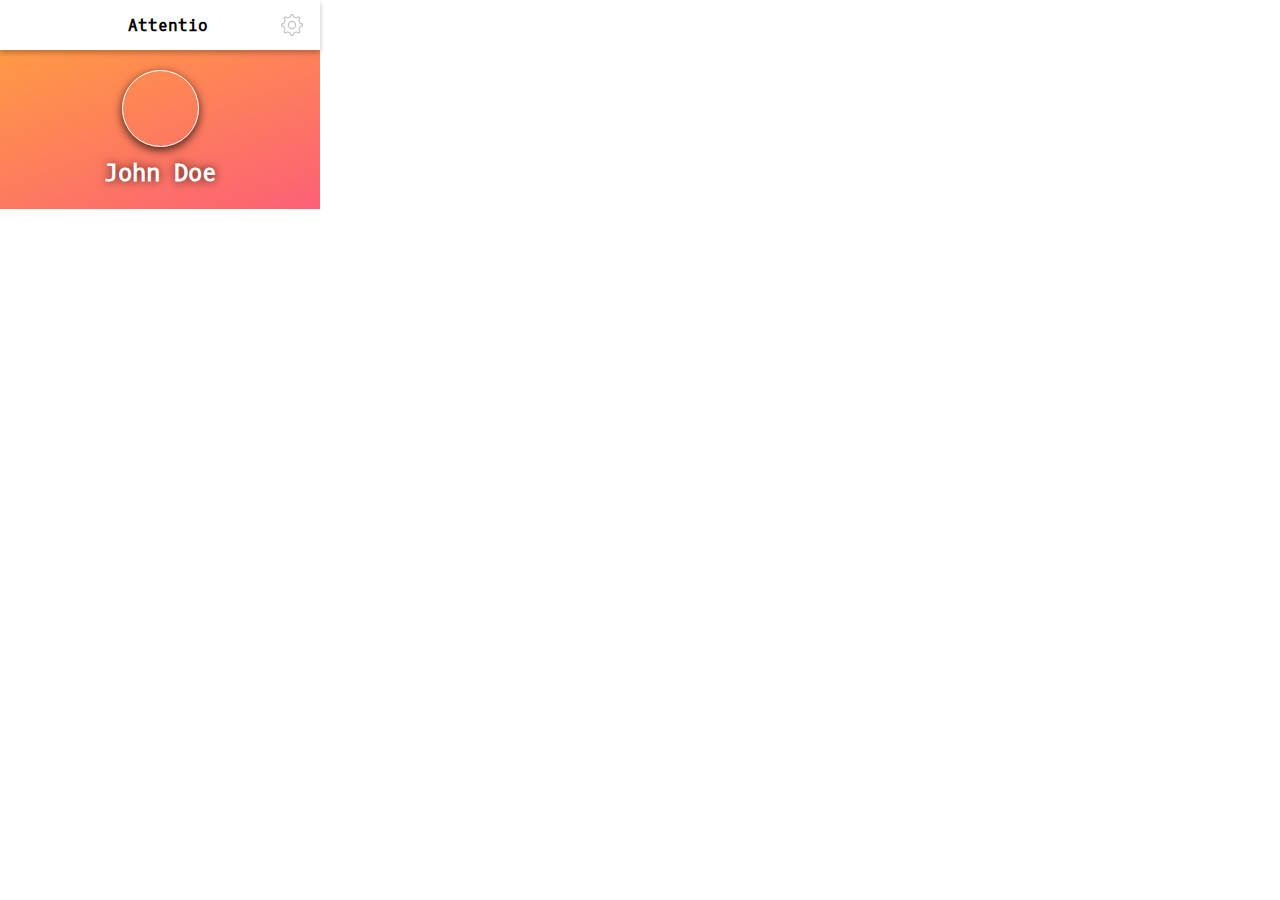
==== popup/index.html @ 091888c2 "completed-priliminary-setup" ====
<!DOCTYPE html>
<html>
	<head>
		<link rel="stylesheet" href="./styles.css">
	</head>
	<body>

		<div class="widget-popup__header">
			<div class="widget-popup__header-logo"></div>
			<div class="widget-popup__header-title">Attentio</div>
			<div class="widget-popup__header-btns" id="popup-header-buttons">
				<button id="open-options" class="cir-btn settings" title="Attentio Settings"><img src="../images/icon-settings.svg" alt=""></button>
			</div>
		</div>

		<div class="widget-popup__user">
			<div id="user-image" class="widget-popup__user-image"></div>
			<div id="user-name" class="widget-popup__user-title">John Doe</div>
		</div>

		<div id="team-members"></div>
		<div id="select-user"></div>

		<!-- <script src="https://cdnjs.cloudflare.com/ajax/libs/socket.io/1.7.3/socket.io.js"></script> -->
		<script src="popup.js"></script>
	</body>
</html>
---- popup/styles.css ----
/*
* Custom style sheet for attentio - Grab your team-mate's attention
* Attentio - Chrome Extension to Grab your team-mate's attention
* Author - Jobith <jobithmbasheer@gmail.com>
*/

/* Google Font imports */

@import url('https://fonts.googleapis.com/css?family=Major+Mono+Display|Oxygen+Mono&display=swap');
/* font-family: 'Oxygen Mono', monospace; */
/* font-family: 'Major Mono Display', monospace; */


/* general styles */

body{
    margin: 0;
    padding: 0;
    width: 320px;
    overflow: hidden;

    text-align: center;
    font-family: 'Oxygen Mono', monospace;
}

.widget-popup__header {
    height: 50px;
    background-color: #fff;
    padding: 0 16px;
    display: flex;
    align-items: center;
    justify-content: space-between;
    position: relative;
    z-index: 999;
    box-shadow: 0 3px 5px rgba(0, 0, 0, .25);
}

.widget-popup__header-logo {
    width: 40px;
    height: 40px;
    background-size: cover;
    background-repeat: no-repeat;
    background-image: url('../images/icons/attentio128.png');
}

.widget-popup__header-title {
    font-size: 1em;
    font-weight: bold;
}

.widget-popup__header-btns {
    display: flex;
}

.widget-popup__header-btns .cir-btn {
    padding: 0;
    width: 24px;
    height: 24px;
    margin-right: 16px;
    background-color: rgba(255, 255, 255, 0.13);
    opacity: 0.5;
    border: 0;
    cursor: pointer;
    border-radius: 50%;
    display: flex;
    justify-content: center;
    align-items: center;
    transition: 0.3s ease opacity, 0.3s ease transform;
    outline: none;
}

.widget-popup__header-btns .cir-btn:hover{
    opacity: 0.9;
    transform: rotate(45deg);
}

.widget-popup__header-btns .cir-btn:last-child {
    margin-right: 0;
}

.widget-popup__user {
    background-color: #fff;
    padding: 20px;

    display: flex;
    flex-direction: column;
    align-items: center;
    justify-content: center;

    background-size: cover;
    background-repeat: no-repeat;
    background-image: linear-gradient(45deg, #93a5cf 0%, #e4efe9 100%);
    background-image: linear-gradient(-225deg, #473B7B 0%, #3584A7 51%, #30D2BE 100%);
    background-image: linear-gradient(to right, #ed6ea0 0%, #ec8c69 100%);
    background-image: linear-gradient(to top, #e14fad 0%, #f9d423 100%);
    background-image: linear-gradient(-20deg, #fc6076 0%, #ff9a44 100%);
}

.widget-popup__user-image {
    width: 75px;
    height: 75px;
    background-size: cover;
    background-repeat: no-repeat;
    background-image: url('../images/icons/attentio128.png');
    border-radius: 50%;
    border: solid 1px #fff;
    box-shadow: 0px 3px 10px rgba(0,0,0,0.75);
}

.widget-popup__user-title {
    margin-top: 10px;
    font-size: 1.5em;
    font-weight: bold;
    color: #fff;
    text-shadow: 0px 0px 10px rgba(0,0,0,0.75);
}

#select-user,
#team-members {
    width:100%;
    height:auto;
    background-color:white;
    box-sizing:border-box;
    padding: 10px 5px;
    display:flex;
    align-items:center;
    justify-content:center;
    flex-direction:row;
    flex-wrap:wrap;
    align-content:flex-end;
}
figure {
    width: 60px;
    height: 60px;
    display: block;
    margin: 10px;
    margin-bottom: 20px;
    padding: 0;
    box-sizing: content-box;
    color: black;
    cursor: pointer;
}
figure img {
    width: 100%;
    height: auto;
    border-radius: 50%; 
}
#team-members figure img {
    transition: opacity 0.26s ease-out;    
}
#team-members:hover img, #team-members:active img {
    opacity: 0.3;
}
#team-members:hover img:hover, #team-members:active img:active {
    opacity: 1;
}
figcaption {
    font-size: 0.4rem;
    text-align: center;
}


#select-user{
    position: absolute;
    background: rgba(0, 0, 0, 0.75);
    position: absolute;
    width: 100%;
    height: 0%;
    top: 0;
    left: 0;
    opacity: 0;
    transition: height 0.25s ease-in-out, opacity 0.5s ease-in-out;  
}

#select-user.open{
    opacity: 1;
    height: 100%;
}

#select-user figure{
    opacity: 0;
    color: #fff;

    transition: opacity 0.3s ease-in-out;
    transition-delay: 0.3s;
}

#select-user.open figure{
    opacity: 1;
    
}
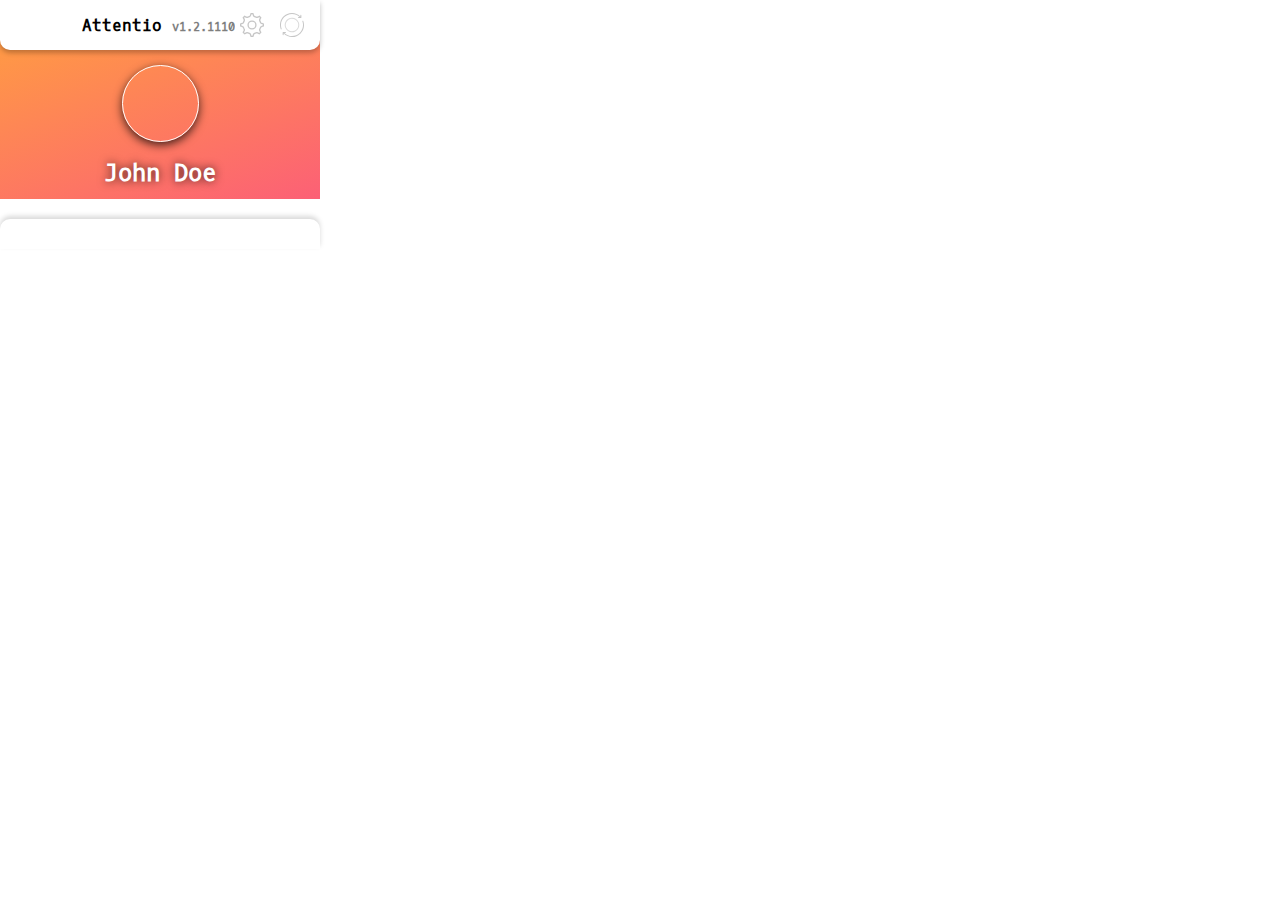
==== commit 6ba04001: "added-versioning" ====
--- a/popup/index.html
+++ b/popup/index.html
@@ -7,9 +7,10 @@
 
 		<div class="widget-popup__header">
 			<div class="widget-popup__header-logo"></div>
-			<div class="widget-popup__header-title">Attentio</div>
+			<div class="widget-popup__header-title">Attentio <small id="version">v1.2.1110</small></div>
 			<div class="widget-popup__header-btns" id="popup-header-buttons">
 				<button id="open-options" class="cir-btn settings" title="Attentio Settings"><img src="../images/icon-settings.svg" alt=""></button>
+				<button id="open-reload" class="cir-btn settings" title="Attentio Reload"><img src="../images/icon-reload.svg" alt=""></button>
 			</div>
 		</div>
 
@@ -21,6 +22,10 @@
 		<div id="team-members"></div>
 		<div id="select-user"></div>
 
+		<div class="widget-popup__footer">
+			<div class="widget-popup__footer-logo"></div>
+		</div>
+
 		<!-- <script src="https://cdnjs.cloudflare.com/ajax/libs/socket.io/1.7.3/socket.io.js"></script> -->
 		<script src="popup.js"></script>
 	</body>
--- a/popup/styles.css
+++ b/popup/styles.css
@@ -33,6 +33,7 @@
     position: relative;
     z-index: 999;
     box-shadow: 0 3px 5px rgba(0, 0, 0, .25);
+    border-radius: 0px 0px 10px 10px;
 }
 
 .widget-popup__header-logo {
@@ -44,8 +45,15 @@
 }
 
 .widget-popup__header-title {
+    text-align: center;
     font-size: 1em;
     font-weight: bold;
+    margin-left: 20px;
+}
+
+.widget-popup__header-title small{
+    font-size: 0.75em;
+    opacity: 0.5;
 }
 
 .widget-popup__header-btns {
@@ -69,6 +77,11 @@
     outline: none;
 }
 
+.widget-popup__header-btns .cir-btn img{
+    width: 100%;
+    height: auto;
+}
+
 .widget-popup__header-btns .cir-btn:hover{
     opacity: 0.9;
     transform: rotate(45deg);
@@ -80,7 +93,9 @@
 
 .widget-popup__user {
     background-color: #fff;
-    padding: 20px;
+    padding: 25px;
+    padding-bottom: 10px;
+    margin-top: -10px;
 
     display: flex;
     flex-direction: column;
@@ -108,7 +123,7 @@
 }
 
 .widget-popup__user-title {
-    margin-top: 10px;
+    margin-top: 15px;
     font-size: 1.5em;
     font-weight: bold;
     color: #fff;
@@ -118,7 +133,7 @@
 #select-user,
 #team-members {
     width:100%;
-    height:auto;
+    height: 100%;
     background-color:white;
     box-sizing:border-box;
     padding: 10px 5px;
@@ -166,7 +181,7 @@
     position: absolute;
     width: 100%;
     height: 0%;
-    top: 0;
+    top: -30px;
     left: 0;
     opacity: 0;
     transition: height 0.25s ease-in-out, opacity 0.5s ease-in-out;  
@@ -190,6 +205,27 @@
     
 }
 
-
-
-
+.widget-popup__footer {
+    height: 30px;
+    background-color: #fff;
+    padding: 0 16px;
+    display: flex;
+    align-items: center;
+    justify-content: center;
+    position: relative;
+    z-index: 999;
+    box-shadow: 0 -3px 5px rgba(0, 0, 0, .15);
+    border-radius: 10px 10px 0px 0px;
+}
+
+.widget-popup__footer-logo {
+    width: 100px;
+    height: 20px;
+    background-size: cover;
+    background-repeat: no-repeat;
+    background-image: url('../images/three38-logo.png');
+}
+
+
+
+
